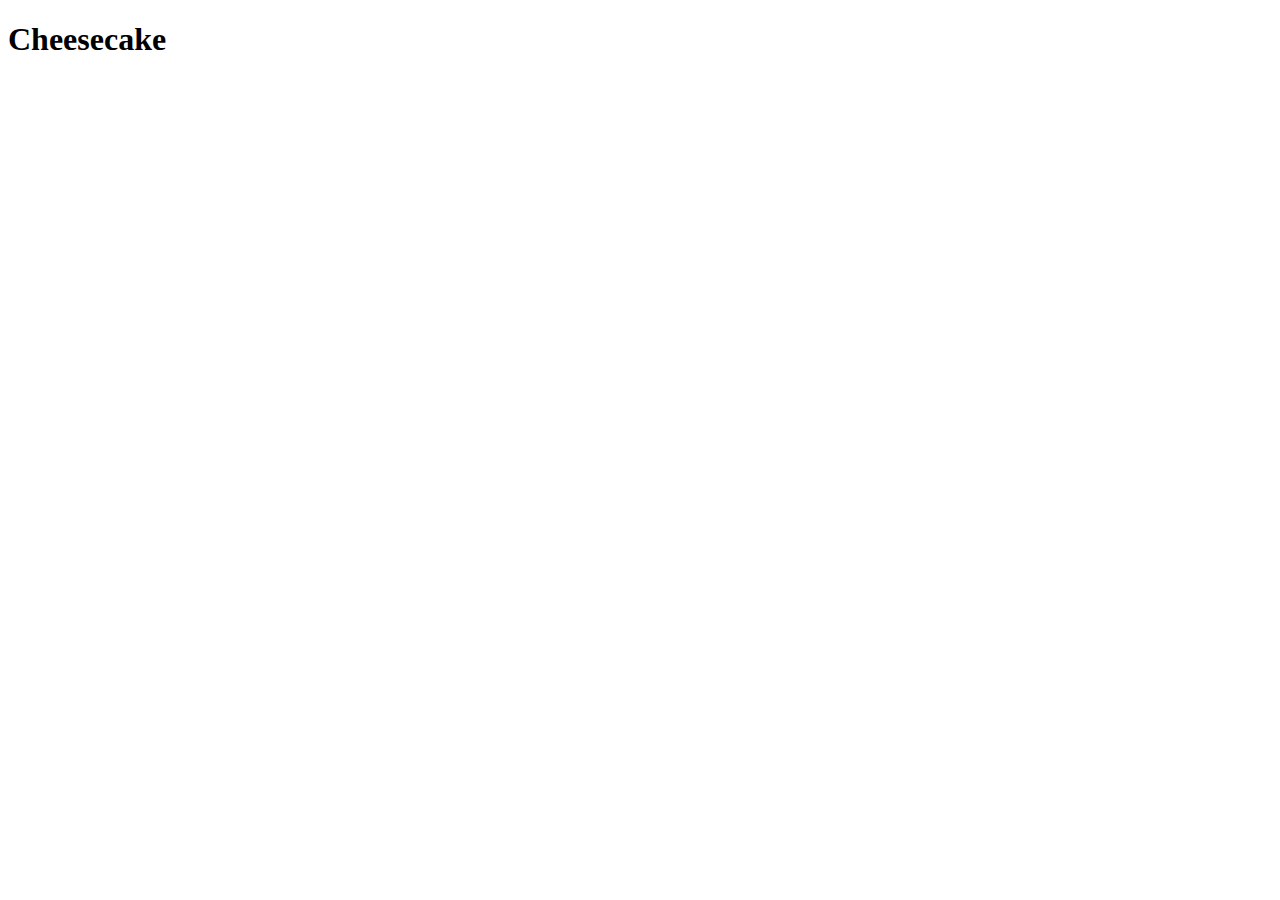
==== recipes/cheesecake.html @ ba85cf5f "feat: add cheesecake recipe page and link" ====
<!DOCTYPE html>
<html lang="en">
<head>
    <meta charset="UTF-8">
    <meta name="viewport" content="width=device-width, initial-scale=1.0">
    <title>Cheesecake</title>
</head>
<body>
    <h1>Cheesecake</h1>
    
</body>
</html>
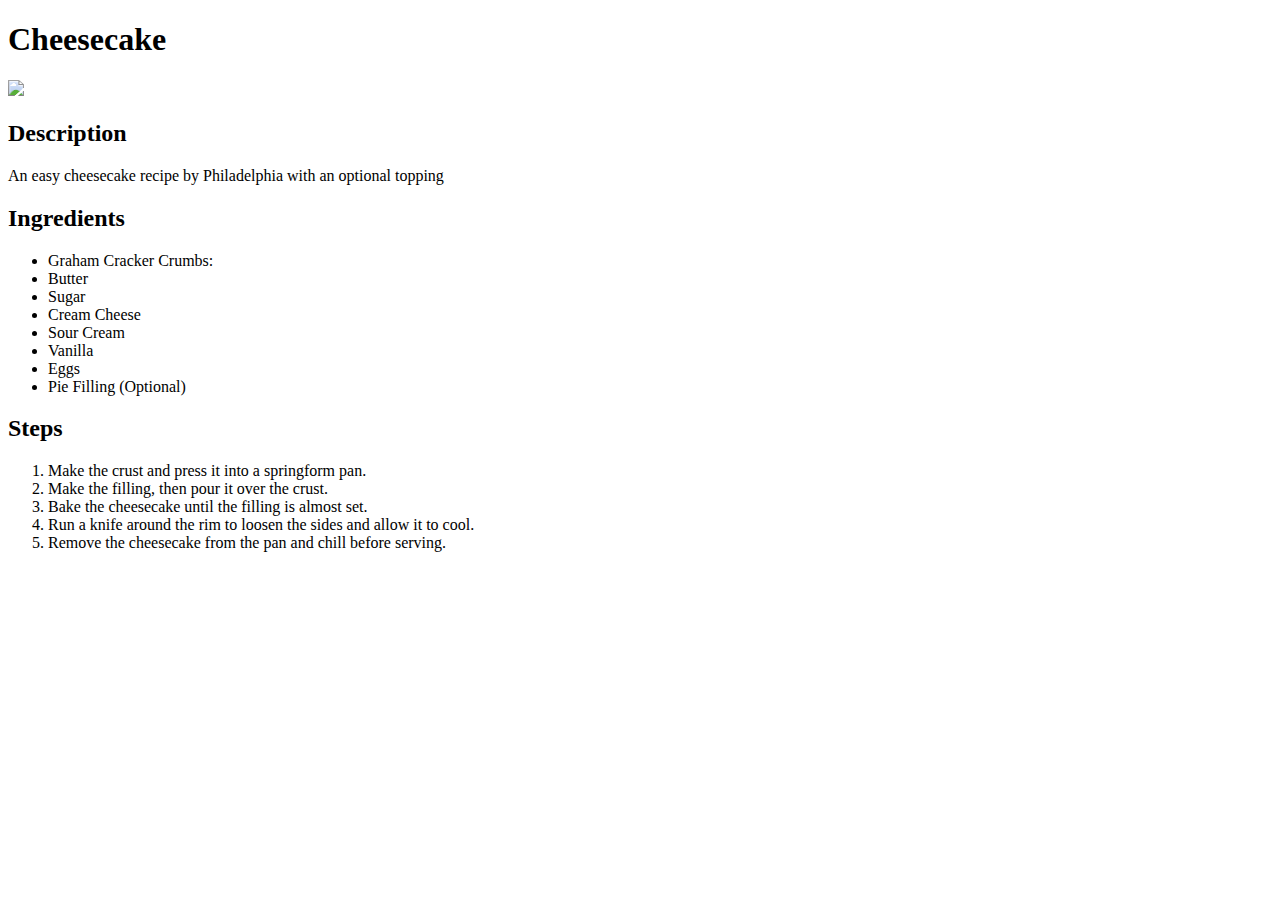
==== commit 50d56ecc: "add content for cheesecake page" ====
--- a/recipes/cheesecake.html
+++ b/recipes/cheesecake.html
@@ -7,6 +7,32 @@
 </head>
 <body>
     <h1>Cheesecake</h1>
+    <img src="https://imagesvc.meredithcorp.io/v3/mm/image?url=https%3A%2F%2Fstatic.onecms.io%2Fwp-content%2Fuploads%2Fsites%2F43%2F2022%2F06%2F14%2F236064-Our-Best-Cheesecake-ddmfs-103194-1x1-1.jpg&q=60&c=sc&orient=true&poi=auto&h=512" width="500">
     
+    <h2>Description</h2>
+        <p>An easy cheesecake recipe by Philadelphia with an optional topping</p>
+
+    <h2>Ingredients</h2>
+        <ul>
+            <li>Graham Cracker Crumbs:</li>
+            <li>Butter</li>
+            <li>Sugar</li>
+            <li>Cream Cheese</li>
+            <li>Sour Cream</li>
+            <li>Vanilla</li>
+            <li>Eggs</li>
+            <li>Pie Filling (Optional)</li>
+            </ul>
+    <h2>Steps</h2>
+        <ol>
+            <li>Make the crust and press it into a springform pan. </li>
+            <li>Make the filling, then pour it over the crust. </li>
+            <li>Bake the cheesecake until the filling is almost set. </li>
+            <li>Run a knife around the rim to loosen the sides and allow it to cool.</li>
+            <li>Remove the cheesecake from the pan and chill before serving. </li>
+            
+
+        </ol>
+
 </body>
 </html>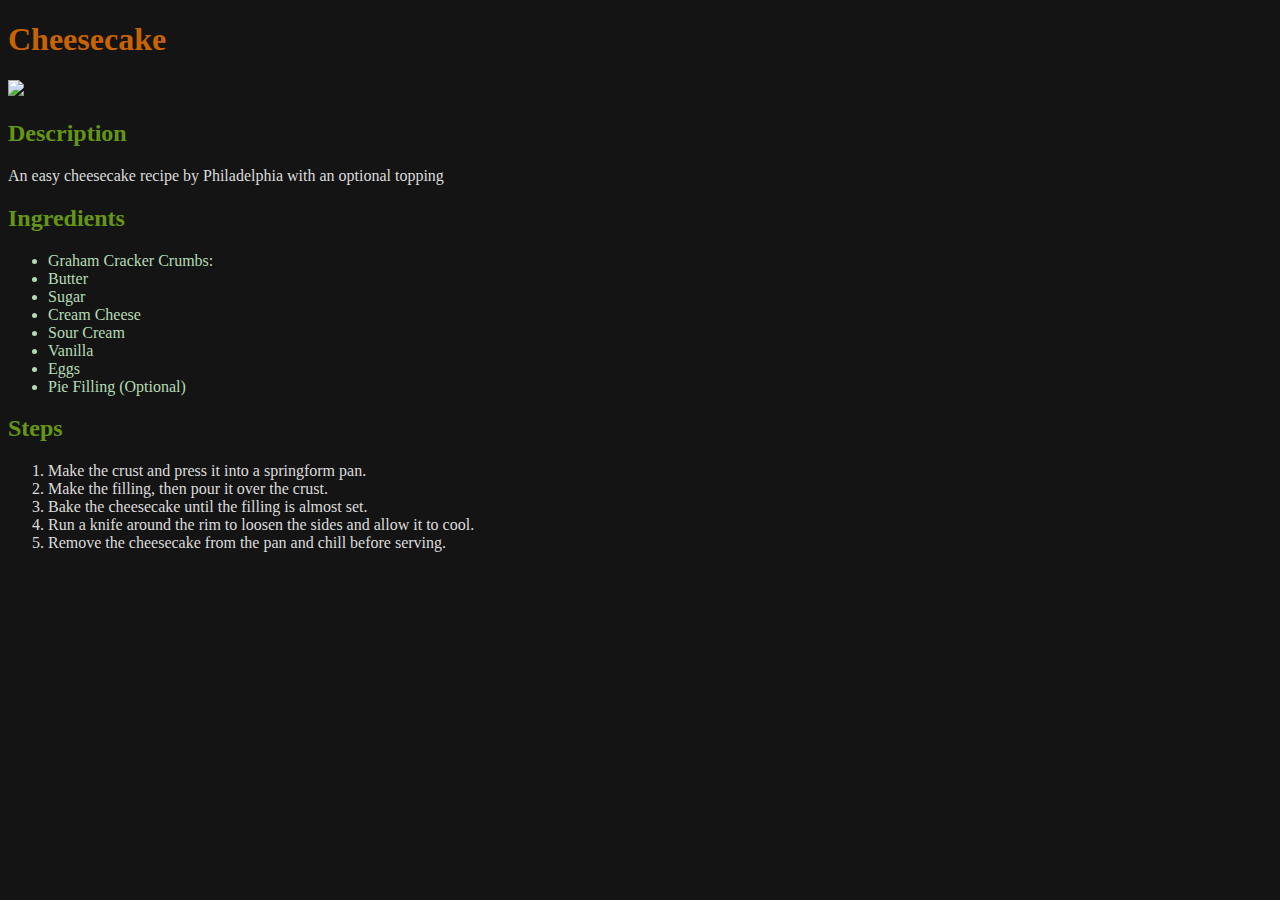
==== commit 60511e04: "add css" ====
--- a/recipes/cheesecake.html
+++ b/recipes/cheesecake.html
@@ -3,6 +3,7 @@
 <head>
     <meta charset="UTF-8">
     <meta name="viewport" content="width=device-width, initial-scale=1.0">
+    <link rel="stylesheet" href="../styles.css">
     <title>Cheesecake</title>
 </head>
 <body>
@@ -22,7 +23,7 @@
             <li>Vanilla</li>
             <li>Eggs</li>
             <li>Pie Filling (Optional)</li>
-            </ul>
+        </ul>
     <h2>Steps</h2>
         <ol>
             <li>Make the crust and press it into a springform pan. </li>
@@ -30,8 +31,6 @@
             <li>Bake the cheesecake until the filling is almost set. </li>
             <li>Run a knife around the rim to loosen the sides and allow it to cool.</li>
             <li>Remove the cheesecake from the pan and chill before serving. </li>
-            
-
         </ol>
 
 </body>
--- a/styles.css
+++ b/styles.css
@@ -0,0 +1,23 @@
+* {
+    background-color: rgb(20, 20, 20);
+}
+h1 {
+    color: rgb(200, 100, 0)
+}
+
+h2 {
+    color: rgb(100, 150, 20)
+}
+
+p,
+li {
+    color: rgb(220, 220, 220)
+}
+
+ul li {
+    color: rgb(180, 220, 180)
+}
+
+a {
+    color: rgb(120,200,255)
+}